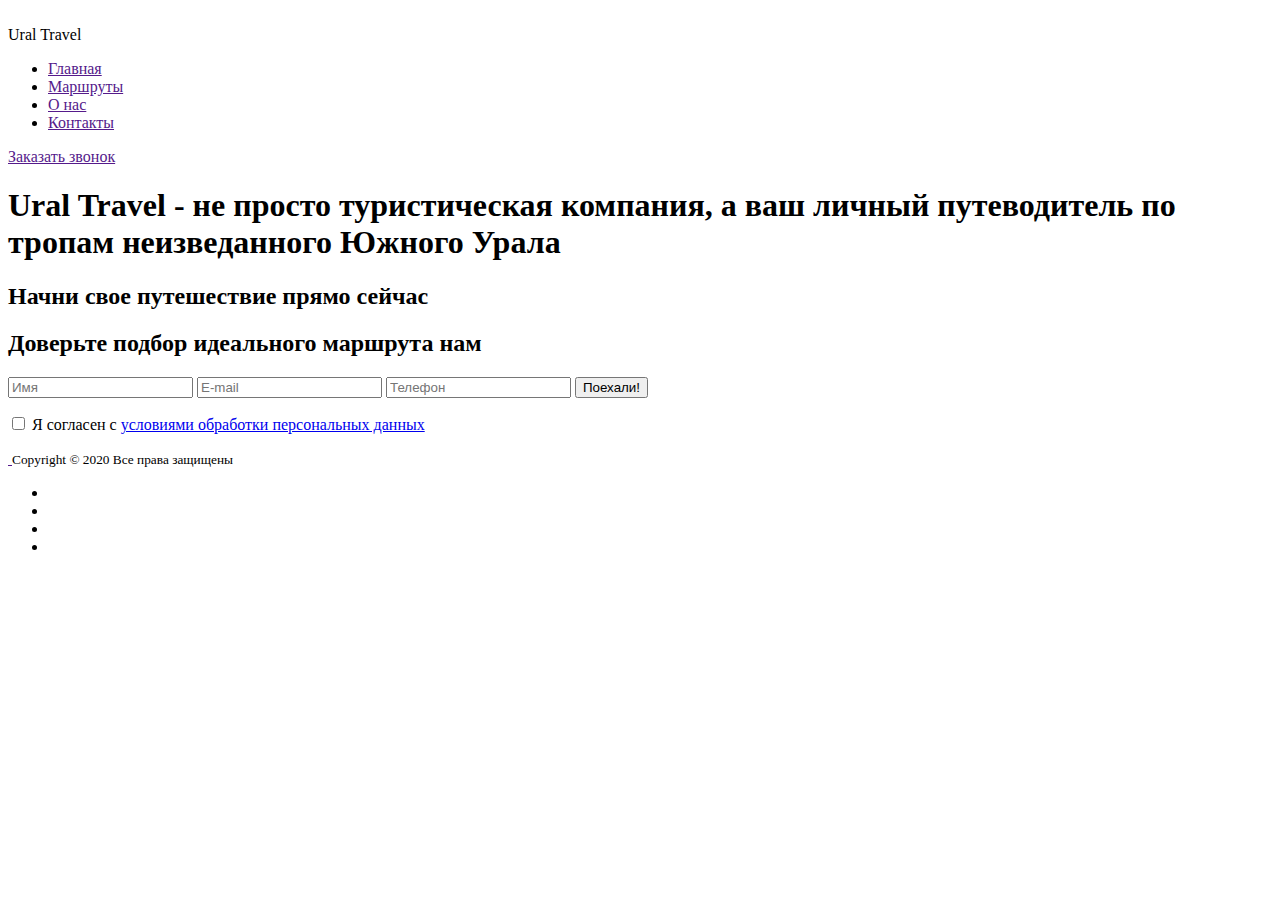
==== index.html @ f4933c63 "Update index.html" ====
<!DOCTYPE html>
<html lang="ru">
<head>
    <meta charset="UTF-8">
    <meta name="viewport" content="width=device-width, initial-scale=1.0">
    <title>Ural Travel</title>
    <link rel="stylesheet" href="css/normalize.css">
    <link rel="stylesheet" href="css/style.css">
</head>
<body>
        <header class="header">
            <div class="containr header-container">
                <a href="" class="logo">
                <img src="img/logo.png" alt="" class="logo-img">    
                </a>
                <div class="text-logo">
                   Ural Travel 
                </div>
                <nav class="nav">
                  <ul class="nav-list">
                    <li class="nav-item"> 
                        <a href="" class="nav-link">Главная</a>
                    </li>   
                    <li class="nav-item"> 
                        <a href="" class="nav-link">Маршруты</a>
                    </li>   
                    <li class="nav-item"> 
                        <a href="" class="nav-link">О нас</a>
                    </li>   
                    <li class="nav-item"> 
                        <a href="" class="nav-link">Контакты</a>
                    </li>    
                   </ul>
                </nav>
                <a href="" class="btn header-btn">
                    Заказать звонок
                </a>
            </div>
        </header>
        <main>
            <section class="section-hero">
                <div class="containr hero-container">
                    <div class="hero-content">
                         <h1 class=".section-hero-heading">
                            Ural Travel - не просто туристическая компания, а ваш личный путеводитель по тропам неизведанного Южного Урала 
                            
                         </h1>
                        <h2 class="section-hero-description">
                             Начни свое путешествие прямо сейчас
                        </h2>
                    </div>
                </div>
            </section>
            <section>
            <h2 class="section-heading">    
            </h2>
            </section>
        </main>
    <section class="section-form">
        <div class="containr form-container">
            <h2 class="section title form-title">
                Доверьте подбор идеального маршрута нам
            </h2>
            <form action="http://jsonplaceholder.typicode.com/posts" autocomplete method="POST" class="form">
            <!--<fieldset>-->
                <!--<legend>-->
                <input type="text" name="name" placeholder="Имя" class="input" id="none">
                <input type="email" name="email" placeholder="E-mail" class="input">
                <input type="tel" name="phone" placeholder="Телефон" class="input">
                 <button type="submit" class="btn btn-submit">
                    Поехали!
                </button>
                <p class="agreement-checkbox">
                    <label>
                      <input type="checkbox" name="terms">
                      Я согласен с <a href="/terms">условиями обработки персональных данных</a>
                    </label>
                  </p>
               
            </form>
        </div>

   </section>
        <footer class="footer">
            <div class="containr footer-container">
                <div class="footer-left">
                    <a href="" class="footer-logo">
                        <img src="img/logo.png" alt="" class="footer-logo-img">    
                        </a>
                        <small class="footer-copyrights"> 
                            Copyright © 2020 Все права защищены
                        </small>
                </div>
                <div class="footer-right">
                    <ul class="footer-social-list">
                        <li class="footer-social-item">
                            <a href="" class="footer-social-link">
                                <span class="footer-social-icon footer-social-icon-mail"></span>
                            </a>
                        </li>

                        <li class="footer-social-item">
                            <a href="" class="footer-social-link">
                                <span class="footer-social-icon footer-social-icon-telegram"></span>
                            </a>
                        </li>

                        <li class="footer-social-item">
                            <a href="" class="footer-social-link">
                                <span class="footer-social-icon footer-social-icon-viber"></span>
                            </a>
                        </li>
                        <li class="footer-social-item">
                            <a href="" class="footer-social-link">
                                <span class="footer-social-icon footer-social-icon-instagram"></span>
                            </a>
                        </li>
                    </ul>
                </div>
            </div>
        </footer>
</body>
</html>
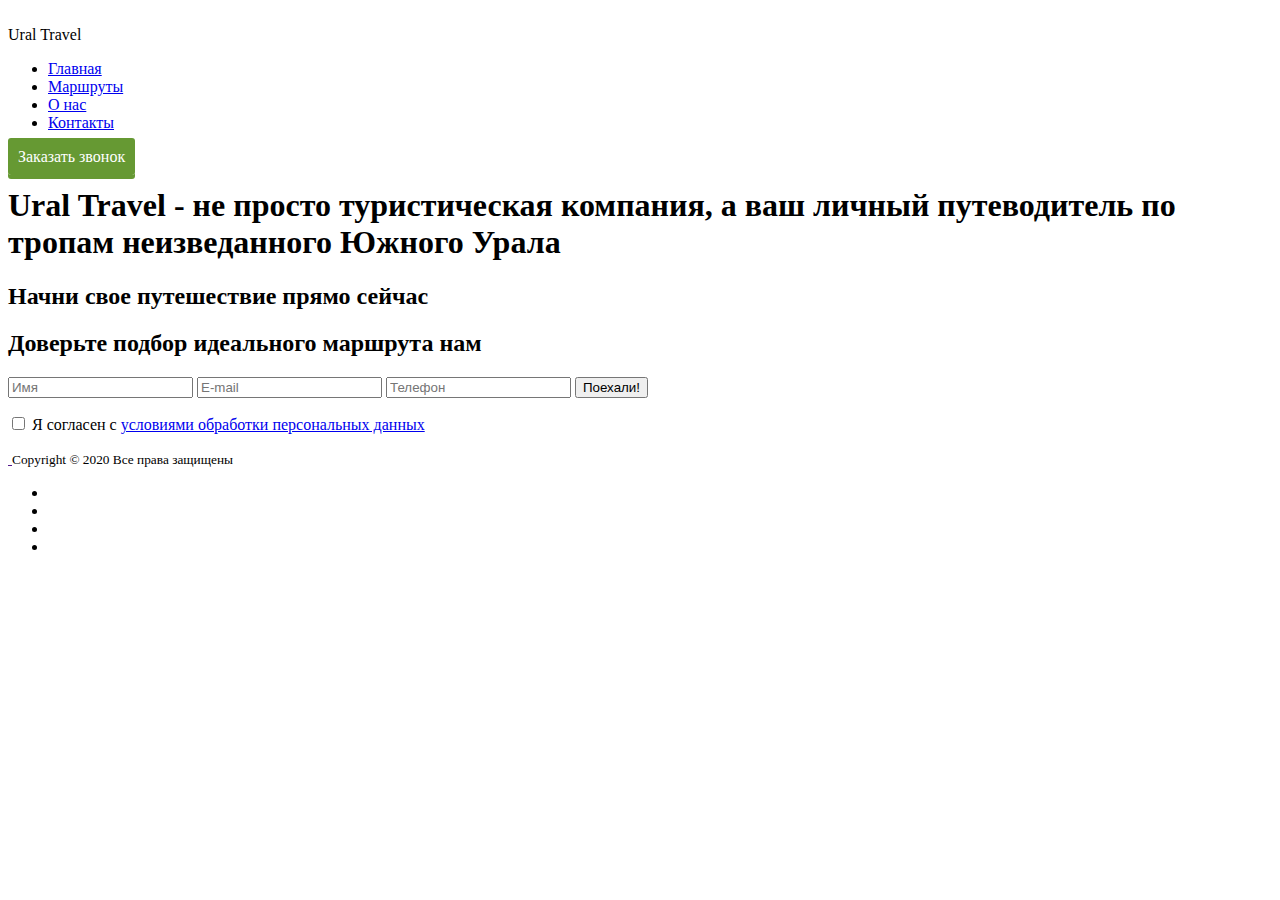
==== commit 3e75eaa5: "Add files via upload" ====
--- a/index.html
+++ b/index.html
@@ -4,35 +4,37 @@
     <meta charset="UTF-8">
     <meta name="viewport" content="width=device-width, initial-scale=1.0">
     <title>Ural Travel</title>
-    <link rel="stylesheet" href="css/normalize.css">
-    <link rel="stylesheet" href="css/style.css">
+    <link rel="stylesheet" href="/css/normalize.css">
+    <link rel="stylesheet" href="/css/style.css">
+    <link rel="stylesheet/less" type="text/css" href="less/main.less" />
+    <script src="js/less.js" type="text/javascript"></script>
 </head>
 <body>
         <header class="header">
             <div class="containr header-container">
                 <a href="" class="logo">
-                <img src="img/logo.png" alt="" class="logo-img">    
+                <img src="/img/logo.png" alt="" class="logo-img">    
                 </a>
                 <div class="text-logo">
                    Ural Travel 
                 </div>
                 <nav class="nav">
-                  <ul class="nav-list">
-                    <li class="nav-item"> 
-                        <a href="" class="nav-link">Главная</a>
-                    </li>   
-                    <li class="nav-item"> 
-                        <a href="" class="nav-link">Маршруты</a>
-                    </li>   
-                    <li class="nav-item"> 
-                        <a href="" class="nav-link">О нас</a>
-                    </li>   
-                    <li class="nav-item"> 
-                        <a href="" class="nav-link">Контакты</a>
-                    </li>    
-                   </ul>
+                    <ul class="nav-list">
+                        <li class="nav-item"> 
+                            <a href="index.html" class="nav-link">Главная</a>
+                        </li>   
+                        <li class="nav-item"> 
+                            <a href="routes.html" class="nav-link">Маршруты</a>
+                        </li>   
+                        <li class="nav-item"> 
+                            <a href="about.html" class="nav-link">О нас</a>
+                        </li>   
+                        <li class="nav-item"> 
+                            <a href="contact.html" class="nav-link">Контакты</a>
+                        </li>    
+                       </ul>
                 </nav>
-                <a href="" class="btn header-btn">
+                <a href="#modal" class="button openModal">
                     Заказать звонок
                 </a>
             </div>
@@ -85,7 +87,7 @@
             <div class="containr footer-container">
                 <div class="footer-left">
                     <a href="" class="footer-logo">
-                        <img src="img/logo.png" alt="" class="footer-logo-img">    
+                        <img src="/img/logo.png" alt="" class="footer-logo-img">    
                         </a>
                         <small class="footer-copyrights"> 
                             Copyright © 2020 Все права защищены
@@ -119,5 +121,16 @@
                 </div>
             </div>
         </footer>
+        <div id="modal" class="modal">
+            <div>
+               <p>Оставьте ваш телефон<br/>и наш консультант свяжется с вами</p>
+               <form id="backPhone" name="backPhone">
+                   <input name="telephone" type="Tel" id="telForm" maxlength="20" placeholder="Введите ваш телефон" required=”required” />
+                   <button id="telButton" type="submit" form="backPhone">Получить прайс </button>
+                </form>
+               
+                <a href="#close" title="Закрыть"></a>
+            </div>        
+        </div>
 </body>
-</html>
+</html>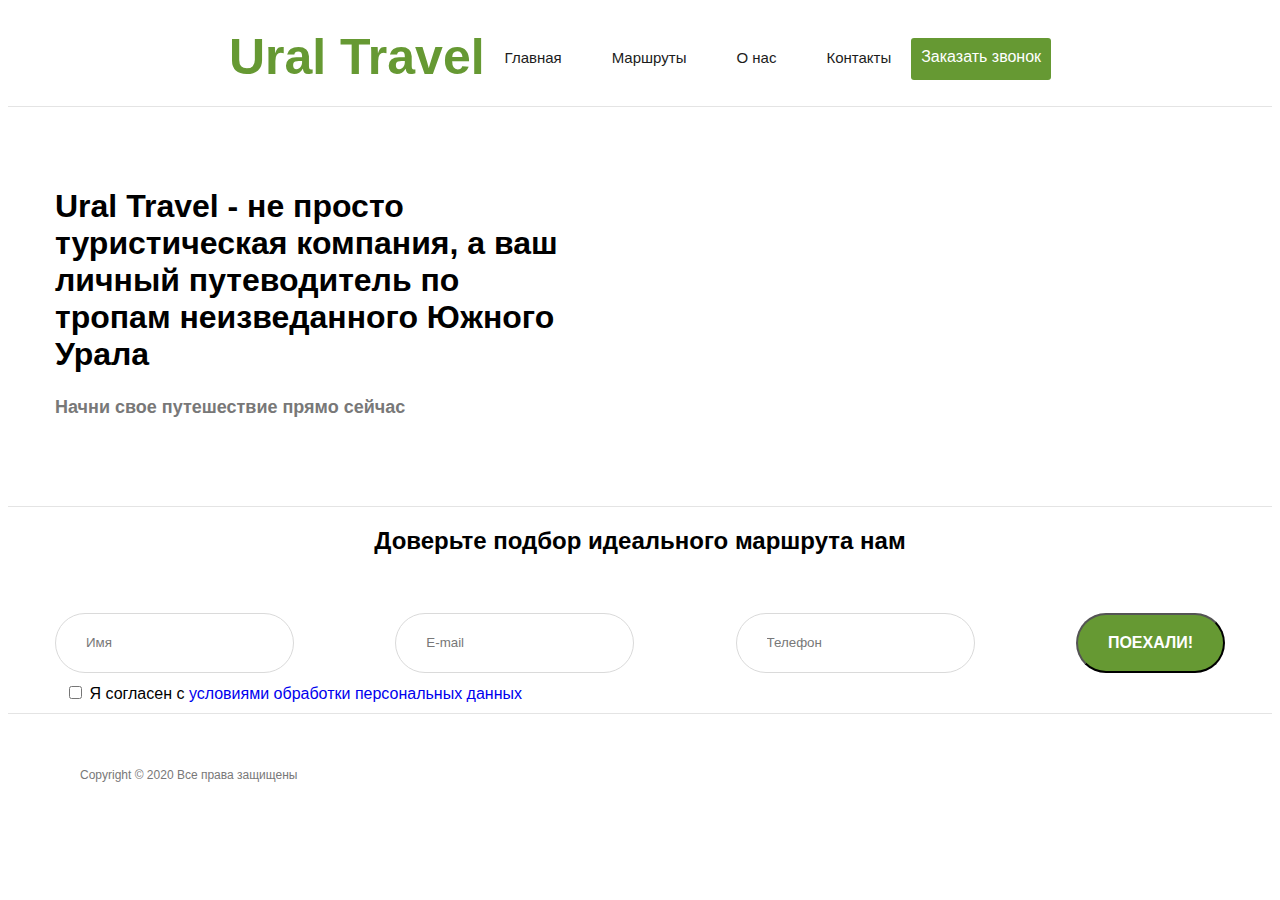
==== commit 361868ab: "Update index.html" ====
--- a/index.html
+++ b/index.html
@@ -4,8 +4,8 @@
     <meta charset="UTF-8">
     <meta name="viewport" content="width=device-width, initial-scale=1.0">
     <title>Ural Travel</title>
-    <link rel="stylesheet" href="/css/normalize.css">
-    <link rel="stylesheet" href="/css/style.css">
+    <link rel="stylesheet" href="css/normalize.css">
+    <link rel="stylesheet" href="css/style.css">
     <link rel="stylesheet/less" type="text/css" href="less/main.less" />
     <script src="js/less.js" type="text/javascript"></script>
 </head>
@@ -133,4 +133,4 @@
             </div>        
         </div>
 </body>
-</html>+</html>
--- a/css/style.css
+++ b/css/style.css
@@ -0,0 +1,466 @@
+/* open-sans-300 - latin_cyrillic */
+@font-face {
+    font-family: 'Open Sans';
+    font-style: normal;
+    font-weight: 300;
+    src: local('Open Sans Light'), local('OpenSans-Light'),
+         url('../fonts/open-sans-v18-latin_cyrillic-300.woff2') format('woff2'), /* Super Modern Browsers */
+         url('../fonts/open-sans-v18-latin_cyrillic-300.woff') format('woff'); /* Modern Browsers */
+  }
+  /* open-sans-regular - latin_cyrillic */
+  @font-face {
+    font-family: 'Open Sans';
+    font-style: normal;
+    font-weight: 400;
+    
+    src: local('Open Sans Regular'), local('OpenSans-Regular'),
+         url('../fonts/open-sans-v18-latin_cyrillic-regular.woff2') format('woff2'), /* Super Modern Browsers */
+         url('../fonts/open-sans-v18-latin_cyrillic-regular.woff') format('woff'); /* Modern Browsers */
+  }
+  /* open-sans-600 - latin_cyrillic */
+  @font-face {
+    font-family: 'Open Sans';
+    font-style: normal;
+    font-weight: 600;
+    src: local('Open Sans SemiBold'), local('OpenSans-SemiBold'),
+         url('../fonts/open-sans-v18-latin_cyrillic-600.woff2') format('woff2'), /* Super Modern Browsers */
+         url('../fonts/open-sans-v18-latin_cyrillic-600.woff') format('woff'); /* Modern Browsers */
+  }
+
+* {
+    box-sizing: border-box;
+}
+
+a {
+    text-decoration: none;
+    
+}
+
+a:active {
+    color : #669933;
+}
+
+ul {
+    margin: 0;
+    padding: 0;
+    list-style: none;   
+}
+
+.nav-list-routes {
+    width: 960px;
+    position: relative;
+    margin: 0 auto;
+}
+
+.nav-list-routes {
+    position: absolute;
+    left: 55%;
+    transform: translateX(-45%);
+    list-style: disc;
+    font-size: 30px;
+    color: #787878;
+    margin-bottom: 20px;
+    line-height: 2;
+    letter-spacing: 2px;
+}
+
+img {
+    max-width: 75%;
+}
+
+
+html {
+    font-family: 'Open Sans', sans-serif;
+}
+
+.containr {
+    max-width: 1200px;
+    margin-right: auto;
+    margin-left: auto;
+    padding-right: 15px;
+    padding-left: 15px;
+}
+.logo {
+    display: flex;
+    align-items: center;
+}
+
+.text-logo{
+    
+    font-weight: bold;
+    font-size: 50px;
+    color: #669933;
+}
+.map {
+ width: 100%;
+}
+/* header*/
+.header {
+    border-bottom: 1px solid #e4e4e4;
+    padding: 20px;
+}
+.header-container {
+    display: flex;
+    align-items: center;
+    justify-content: center;
+    height: 100%;
+    flex-wrap: wrap;
+}
+
+.header-btn{
+    margin-left: 40px;
+}
+.nav {margin: 20px;}
+.nav-list {
+    display: flex;
+    margin: auto;
+    
+}
+
+.nav-item{
+    font-size: 15px;
+    line-height: 1;
+}
+
+.nav-link {
+    color: #1c1c1c;
+}
+
+.nav-item.is-active .nav-link {
+ color: #669933;
+}
+
+.nav-item:not(:last-child) {
+    margin-right: 50px;
+}
+
+/* hero*/
+
+.section-hero {
+    background: url('../img/hero2.jpg') right center no-repeat white;
+    background-size: contain;
+    padding: 0;
+    height: 400px;
+    border-bottom: 1px solid #e4e4e4;
+}
+.hero-container {
+    padding-top: 60px;
+    overflow: 60px;
+}
+
+.hero-content{
+    max-width: 44%;
+}
+
+.section-hero-heading {
+    margin-top: 0;
+    margin-bottom: 30px;
+    font-size: 100px;
+    line-height: 52px;
+    font-weight: 300;
+    color: #1c1c1c;
+}
+
+.section-hero-description{
+    margin-top: 20px;
+    font-size: 18px;
+    line-height: 25px;
+    color: #787878;
+}
+
+.section-name {
+    margin-bottom: 20px;
+}
+
+.section-description {
+    margin-bottom: 30px;
+}
+
+.btn {
+    display: inline-block;
+    padding: 15px 30px;
+    font-size: 16px;
+    font-weight: 600;
+    line-height: 1;
+    text-transform: uppercase;
+    background-color: #669933;
+    color: white;
+    border-radius: 5px;
+    cursor: pointer;
+}
+
+/*index1.html Routes */
+.section-hero-routes {
+    background-size: contain;
+    padding: 0;
+}
+
+.section-hero-routes-heading {
+    margin-top: 0;
+    margin-bottom: 30px;
+    font-size: 20px;
+    text-align: center;
+    line-height: 52px;
+    font-weight: 200;
+    color: #1c1c1c;
+}
+
+.items-routes-parent {
+    display: flex;
+    flex-direction: column;
+    flex-wrap: wrap;
+    height: 1290px;
+}
+
+.item-routes-child {
+    
+    /*min-height: 150px;*/
+    max-width: 600px;
+    /*background-color: red;*/
+    padding: 40px 20px 0;
+    justify-content: space-between;
+    text-align: center;
+    position: relative;
+}
+.item-routes-child h2 {
+    margin-bottom: 0;
+    font-size: 20px;
+}
+.item-routes-child:nth-child(1), .item-routes-child:nth-child(2),
+.item-routes-child:nth-child(3), .item-routes-child:nth-child(4) {
+    border-right: 3px solid  #669933;
+    font-size: 10px;
+}
+.item-routes-child img { width: 80%;}
+.item-routes-child:nth-child(5) {
+    padding-top: 275px;
+}
+.circ {
+    width: 35px;
+    height: 35px;
+    border-radius:50%;
+    background-color:  #669933;
+    position: absolute;
+    right: -19px;
+    bottom: 0;
+}
+.item-routes-child:nth-child(5) .circ, 
+.item-routes-child:nth-child(6) .circ {
+    right: auto;
+    left: -19px;
+}
+.item-routes-child:first-child .circ {
+    width: 50px;
+    height: 50px;
+    right: -24px;
+}
+.item-routes-child:last-child .circ {
+    width: 50px;
+    height: 50px;
+    right: auto;
+    left: -26px;
+}
+.item-routes-child:first-child {border:none;}
+.item-routes-child:last-child {border-left:  2px solid  #669933;}
+/*=======================================*/
+.section-info-routes {
+    height: 500px;
+    background-image: url(/img/pic2.jpg);
+    background-repeat: no-repeat;
+    background-size: cover;
+    padding: 1px 0;
+    border-top: 1px solid #e4e4e4;
+}
+
+.section-info-routes h2 {
+    color: #669933;  
+    margin: 20px;
+    text-align: center;
+    font-size: 40px;
+    text-shadow: white 0 0 2px;
+}
+/*тест О НАС*/
+.section-about h2{
+    font-size:  20px;
+}
+.section-about{
+    font-size:  20px;
+}
+
+
+/* form*/
+.form-title {
+    text-align: center;
+
+}
+
+.form {
+    display: flex;
+    justify-content: space-between;
+    margin-top: 58px;
+    flex-wrap: wrap;
+   /* height: 200px;*/
+}
+
+.input,
+.btn-submit {
+    flex: 0 0 calc(25% - 15%);
+    height: 60px;
+    border-radius: 30px;
+}
+
+.input {
+    padding: 0 30px;
+    border: 1px solid #dadada;
+    border-radius: 30px;
+}
+
+
+.input::placeholder {
+    color: #787878;
+}
+
+.form :nth-child(5){
+    margin: 10px;
+    text-align: center;
+}
+/*
+.agreement-checkbox{
+    clear:both;
+    display: block;
+    
+}
+
+/* footer*/
+.footer {
+    height: 125px;
+    border-top: 1px solid #e4e4e4;
+}
+
+.footer-container{
+    display: flex;
+    align-items: center;
+    justify-content: space-between;
+    height: 100%;
+}
+
+.footer-left,
+.footer-right {
+    display: flex;
+    align-items: center;
+}
+
+.footer-logo {
+    margin-right: 25px;
+}
+
+.footer-copyrights {
+    font-size: 12px;
+    line-height: 17px;
+    color: #787878;
+}
+
+.footer-nav {
+    margin-right: 55px;
+}
+.footer-nav-list {
+    display: flex;
+}
+
+.footer-nav-item:not(:last-child) {
+    margin-right: 25px;
+}
+
+.footer-social-item:not(:last-child) {
+    margin-right: 30px;
+}
+
+.footer-social-icon{
+    display: inline-block;
+    background-repeat: no-repeat;
+    background-color: transparent;
+    background-size: contain;
+    background-position: center;
+}
+
+.footer-social-list {
+    display: flex;
+    align-items: center;
+
+}
+
+.footer-social-icon-mail {
+    width: 26px;
+    height: 24px;
+    background-image: url('../img/mail.png');
+
+}
+
+.footer-social-icon-instagram{
+    width: 20px;
+    height: 20px;
+    background-image: url('../img/instagram.png');
+}
+
+.footer-social-icon-viber{
+    width: 20px;
+    height: 20px;
+background-image: url('../img/viber.png');
+}
+
+.footer-social-icon-telegram {
+    width: 20px;
+    height: 18px;
+    background-image: url('../img/telegram.png');
+}
+@media (max-width: 600px) {
+   /* body {background-color: tomato;} */
+    .items-routes-parent {
+        height: 1800px;
+    }
+    .section-hero-heading{
+        font-size: 10px;
+    }
+    .section-info-routes{
+        height: 700px;
+    }
+   .section-heading{
+       background-image: none;
+       height: 800px;
+   }
+    .nav-list-routes {
+        max-width: 250px;
+    }
+    .item-routes-child{
+        border-right: 2px solid #669933;
+    }
+    .item-routes-child:nth-child(5) .circ, .item-routes-child:nth-child(6) .circ {
+        left: auto;
+        right: -19px;
+    }
+    .item-routes-child:last-child .circ {
+        left: auto;
+        right: -26px;
+    }
+    
+    .item-routes-child:last-child {
+        border-right: 2px solid #669933;
+    }
+    .map {
+        width: 50%;
+        height: 50%;
+    }
+    .nav-list-routes {
+        width: 300px;
+        font-size: 20px;
+        background-image: none;
+    }
+
+} 
+@media (max-width: 320px) {
+    body {background-color: tomato;}
+    .items-routes-parent {
+        height: 1800px;
+    }
+    
+} 
